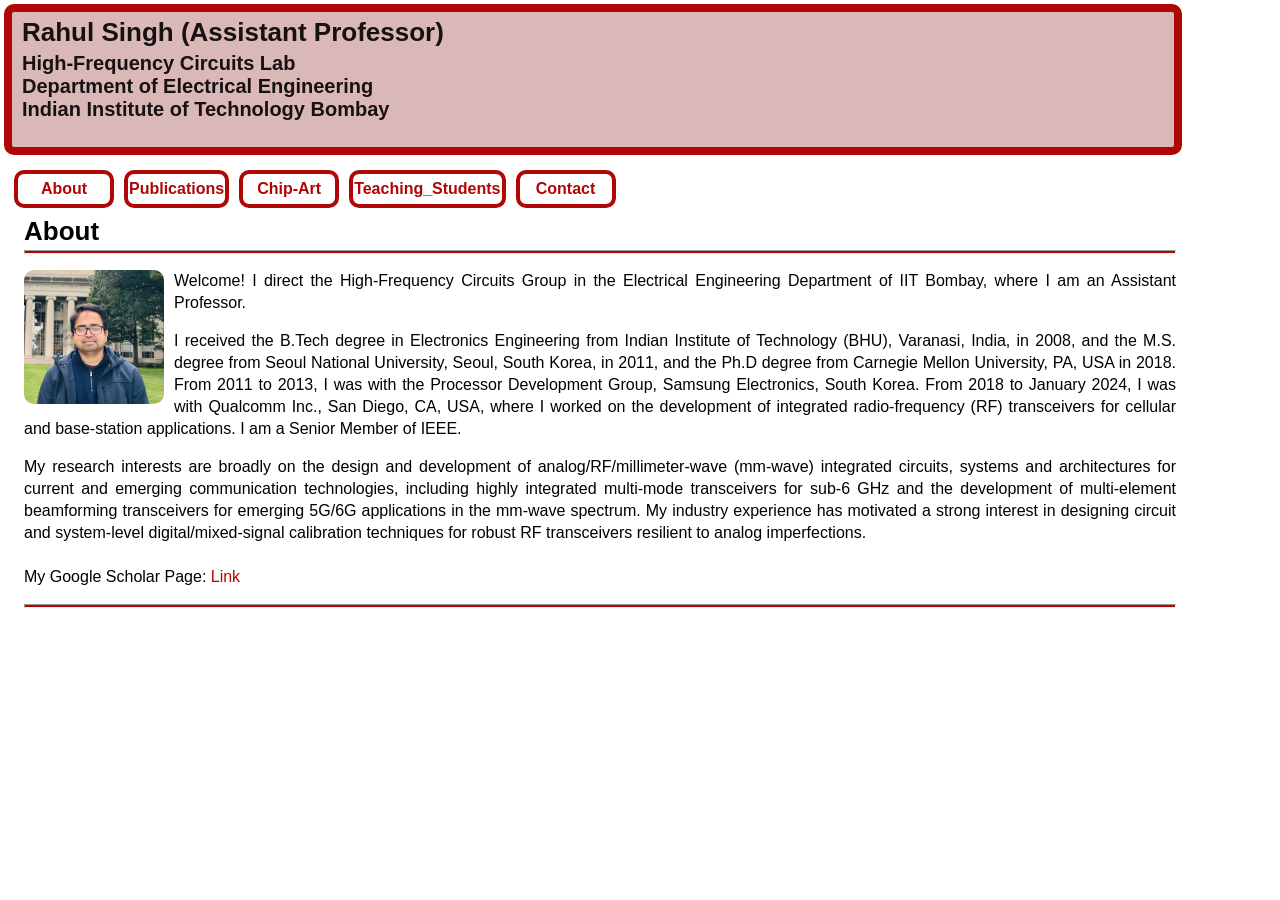
==== index.html @ 2f15c6a1 "Add files via upload" ====
<html>

<head>
    <title>High-Frequency Circuits Lab, IITB</title>
    <META name="description" content="Homepage of Rahul Singh and High-Frequency Circuits Lab at IIT Bombay">
    <META name="keywords"
        content="Rahul Singh, Rahul Singh IITB, Rahul Singh IIT Bombay, High Frequency Circuits, High Frquency IC IITB, IIT Bombay, Circuits IITB, IC Design IIT Bombay, IC Design IITB">

    <link href="style.css" rel="stylesheet" type="text/css">
</head>

<body>



    <div id="topbar">
        <h2>Rahul Singh (Assistant Professor)</h2>
        High-Frequency Circuits Lab<br>
        Department of Electrical Engineering<br>
        Indian Institute of Technology Bombay
    </div>

    <div id="topmenu">
        <table>
            <tr>
                <td><a href="index.html">About</a></td>
                <td><a href="publications.html">Publications</a></td>
                <td><a href="chipphotos.html">Chip-Art</a></td>
                <td><a href="students.html">Teaching_Students</a></td>
                <td><a href="contact.html">Contact</a></td>
            </tr>
        </table>
    </div>


    <div id="text">

        <h3>About</h3>
        <hr>

        <p><img style="border-radius: 10px; 
                       margin-bottom:5px; 
                       margin-right:10px" src="images/ProfilePic_RahulSingh.jpg" align="left" width="140"
                alt="profile pic of Rahul Singh">
        </p>

        <p align="justify">
            Welcome! I direct the High-Frequency Circuits Group in the Electrical Engineering Department of IIT Bombay,
            where I am an Assistant Professor.
        </p>

        <p align="justify">
            I received the B.Tech degree in Electronics Engineering from Indian Institute of Technology (BHU), Varanasi,
            India, in
            2008, and the M.S. degree from Seoul National University, Seoul, South Korea, in 2011,
            and the Ph.D degree from Carnegie Mellon University, PA, USA in 2018.
            From 2011 to 2013, I was with the Processor Development Group, Samsung Electronics, South Korea. From 2018
            to January 2024, I was with Qualcomm Inc., San Diego, CA, USA, where I worked on the
            development of integrated radio-frequency (RF) transceivers for cellular and base-station applications. I am
            a Senior Member of IEEE.
        </p>

        <p align="justify">
            My research interests are broadly on the design and development of analog/RF/millimeter-wave (mm-wave)
            integrated circuits, systems and architectures for current and emerging communication technologies,
            including highly integrated multi-mode transceivers for sub-6 GHz and the development of multi-element
            beamforming transceivers for emerging 5G/6G applications in the mm-wave spectrum. My industry experience
            has motivated a strong interest in designing circuit and system-level digital/mixed-signal calibration
            techniques for robust RF transceivers resilient to analog imperfections. <br><br>
            My Google Scholar Page: <a href="https://scholar.google.com/citations?user=rKJGgdwAAAAJ&hl=en">
                Link</a>
        </p>
        <hr>
        <br>

    </div>
</body>

</html>
---- style.css ----
#text {
	margin: 0px;
	font-family: Helvetica, Arial, sans-serif;
	font-size: 16px;
	position: absolute;
	left: 24px;
	top: 200px;
	width: 90%;
	padding-top: 20px;  
    line-height: 22px;
	}

    #text a:link {
        color: #af0606;
        text-decoration: none;
    }
    
    #text a:visited {
        color: #af0606;
        text-decoration: none;
    }

#text h3 {
    margin: 0px;
	font-family: Helvetica, Arial, sans-serif;
	font-size: 26px;
    font-weight: bold;
    color: #000000;
	}

#topbar {
	height: 135px;
	width:90%;
	left: 4px;
	top: 4px;
	position: absolute;
    border: 8px solid#af0606;
	background-color: #dab8b8;
	color: #030000e8;			
	font-family: Helvetica, Arial, sans-serif;
	font-size: 20px;
	font-weight: bold;
	text-align: left;
	padding-top: 0px;
	padding-left: 10px;
    border-radius:10px;
}

#topbar h2 {
    margin: 0px;
	font-family: Helvetica, Arial, sans-serif;
	font-size: 26px;
    line-height: 40px;
    font-weight: bold;
    border-radius:10px;
}


#topmenu {
	height: 30px;
	width:90%;
	left: 4px;
	top: 160px;
	position: absolute;
	background-color: #ffffffe8;
}

#topmenu table{
border: 0;
top: -0px;
position: absolute;
border-spacing: 10;
}

#topmenu table td {
	border: 4px solid#af0606;
	width: 90;
	height: 38;
	background-color: #ffffffe8;
	color: #af0606;
	font-family: Helvetica, Arial, sans-serif;
	font-size: 16px;
	font-weight: bold;
	text-align: center;
	text-align: middle;
    border-radius:10px;
}


#topmenu table td a:link {
    display: block; 
    width: 100%;
    /*border: 4px solid#af0606;*/
	background-color: #ffffffe8;
	color: #af0606;
	text-decoration: none;
}

#topmenu table td a:visited {
    display: block; 
    width: 100%;
    /*border: 4px solid#af0606;*/
	background-color: #ffffffe8;
	color: #af0606;
	text-decoration: none;
}

#topmenu table td a:hover {
    display: block; 
    width: 100%;
	text-decoration: none;
	color: #ffffffe8;
	background-color: #af0606;		
	border: 4px solid #af0606;

}

hr{
    height: 2px;;
    background-color:#af0606;
}
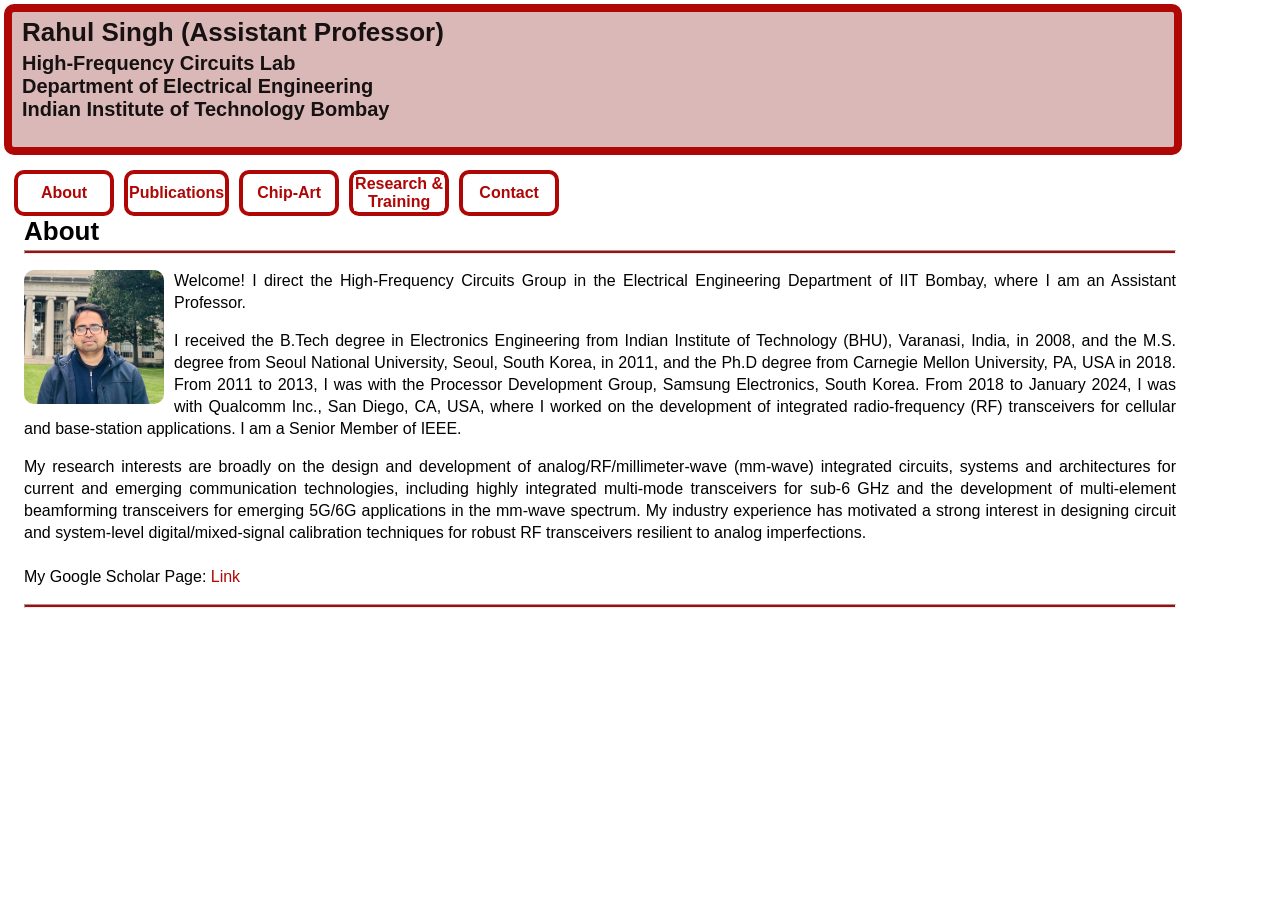
==== commit 96eab93d: "Update index.html" ====
--- a/index.html
+++ b/index.html
@@ -26,7 +26,7 @@
                 <td><a href="index.html">About</a></td>
                 <td><a href="publications.html">Publications</a></td>
                 <td><a href="chipphotos.html">Chip-Art</a></td>
-                <td><a href="students.html">Teaching_Students</a></td>
+                <td><a href="students.html">Research & Training</a></td>
                 <td><a href="contact.html">Contact</a></td>
             </tr>
         </table>
@@ -76,4 +76,4 @@
     </div>
 </body>
 
-</html>+</html>
